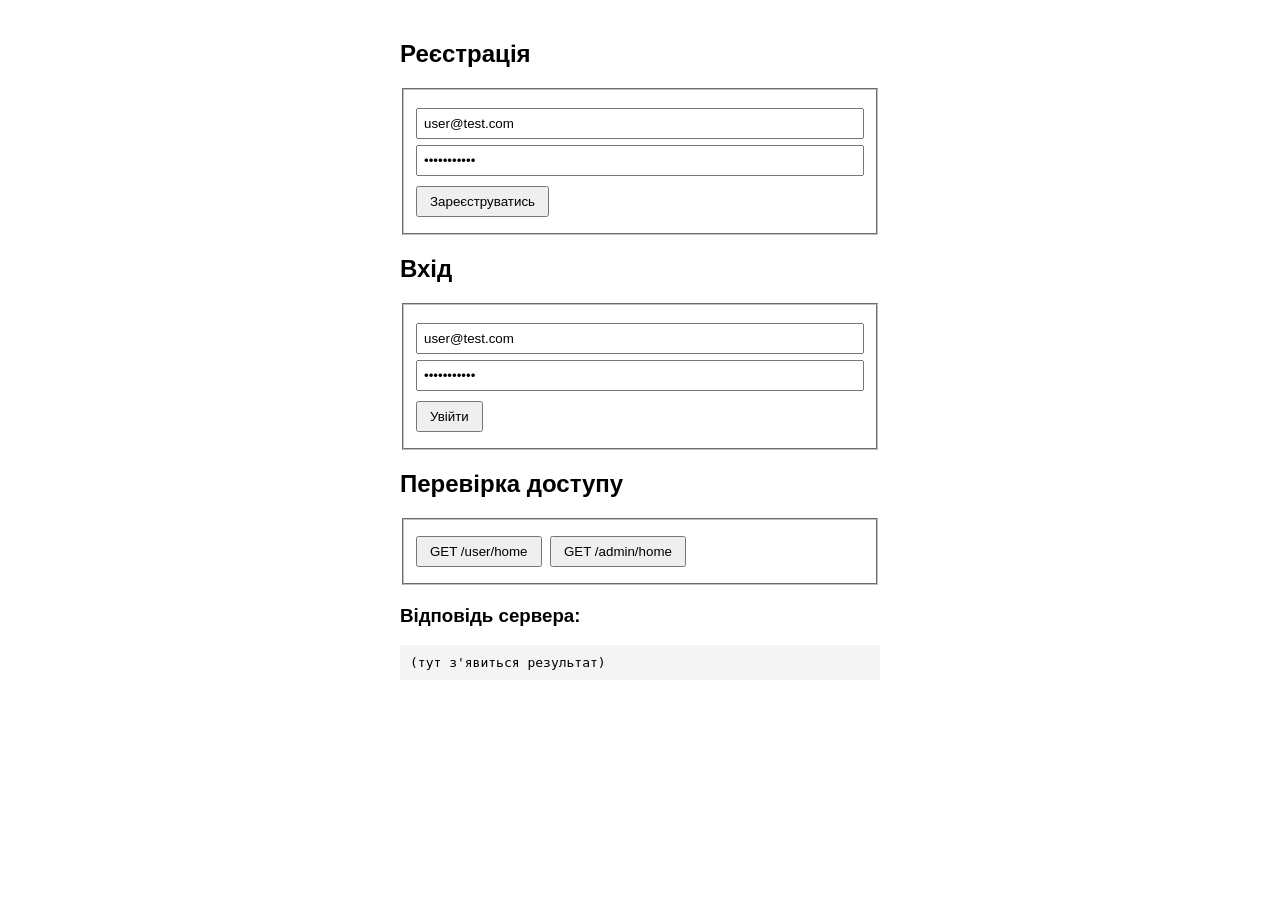
==== src/cafe_pos/static/index.html @ 4e73d323 "feat: add static test page for manual auth verification" ====
<!DOCTYPE html>
<html lang="uk">
<head>
<meta charset="UTF-8">
<title>Cafe POS — тест авторизації</title>
<style>
  body { font-family: sans-serif; max-width: 480px; margin: 40px auto; }
  fieldset { margin-bottom: 20px; padding: 12px; }
  input { display: block; width: 100%; margin: 6px 0; padding: 6px; box-sizing: border-box; }
  button { margin: 4px 4px 4px 0; padding: 6px 12px; cursor: pointer; }
  pre { background: #f4f4f4; padding: 10px; white-space: pre-wrap; word-break: break-all; }
</style>
</head>
<body>

<h2>Реєстрація</h2>
<fieldset>
  <input id="reg-email" placeholder="email" value="user@test.com">
  <input id="reg-password" placeholder="пароль" type="password" value="Password123">
  <button onclick="register()">Зареєструватись</button>
</fieldset>

<h2>Вхід</h2>
<fieldset>
  <input id="login-email" placeholder="email" value="user@test.com">
  <input id="login-password" placeholder="пароль" type="password" value="Password123">
  <button onclick="login()">Увійти</button>
</fieldset>

<h2>Перевірка доступу</h2>
<fieldset>
  <button onclick="callApi('/user/home')">GET /user/home</button>
  <button onclick="callApi('/admin/home')">GET /admin/home</button>
</fieldset>

<h3>Відповідь сервера:</h3>
<pre id="output">(тут з'явиться результат)</pre>

<script>
let token = null;

async function register() {
  const email = document.getElementById('reg-email').value;
  const password = document.getElementById('reg-password').value;
  const res = await fetch('/auth/register', {
    method: 'POST',
    headers: { 'Content-Type': 'application/json' },
    body: JSON.stringify({ email, password })
  });
  show(res.status, await res.json());
}

async function login() {
  const email = document.getElementById('login-email').value;
  const password = document.getElementById('login-password').value;
  const form = new URLSearchParams();
  form.set('username', email);
  form.set('password', password);
  const res = await fetch('/auth/login', { method: 'POST', body: form });
  const data = await res.json();
  if (res.ok) token = data.access_token;
  show(res.status, data);
}

async function callApi(path) {
  const res = await fetch(path, {
    headers: token ? { 'Authorization': 'Bearer ' + token } : {}
  });
  show(res.status, await res.json());
}

function show(status, data) {
  document.getElementById('output').textContent =
    'Статус: ' + status + '\n' + JSON.stringify(data, null, 2);
}
</script>
</body>
</html>
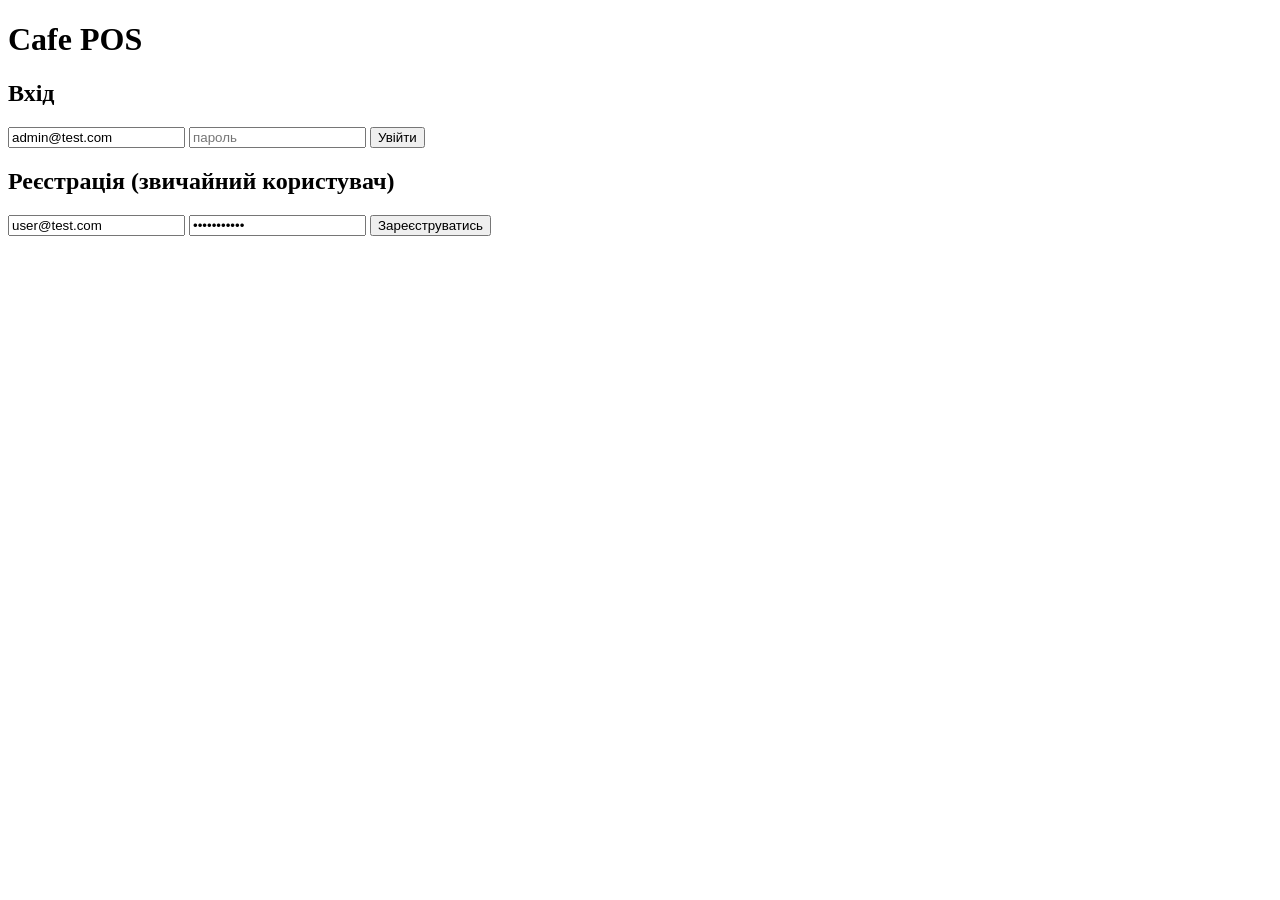
==== commit 938e0b19: "feat(ui): build full frontend with analytics dashboard, role-based access and polished styling" ====
--- a/src/cafe_pos/static/index.html
+++ b/src/cafe_pos/static/index.html
@@ -2,76 +2,56 @@
 <html lang="uk">
 <head>
 <meta charset="UTF-8">
-<title>Cafe POS — тест авторизації</title>
-<style>
-  body { font-family: sans-serif; max-width: 480px; margin: 40px auto; }
-  fieldset { margin-bottom: 20px; padding: 12px; }
-  input { display: block; width: 100%; margin: 6px 0; padding: 6px; box-sizing: border-box; }
-  button { margin: 4px 4px 4px 0; padding: 6px 12px; cursor: pointer; }
-  pre { background: #f4f4f4; padding: 10px; white-space: pre-wrap; word-break: break-all; }
-</style>
+<title>Cafe POS — вхід</title>
+<link rel="stylesheet" href="style.css">
 </head>
 <body>
+<div class="auth-page">
+  <h1>Cafe POS</h1>
 
-<h2>Реєстрація</h2>
-<fieldset>
-  <input id="reg-email" placeholder="email" value="user@test.com">
-  <input id="reg-password" placeholder="пароль" type="password" value="Password123">
-  <button onclick="register()">Зареєструватись</button>
-</fieldset>
+  <div id="error-msg" class="error" style="display:none;"></div>
 
-<h2>Вхід</h2>
-<fieldset>
-  <input id="login-email" placeholder="email" value="user@test.com">
-  <input id="login-password" placeholder="пароль" type="password" value="Password123">
-  <button onclick="login()">Увійти</button>
-</fieldset>
+  <div class="card">
+    <h2>Вхід</h2>
+    <div class="form-stack">
+      <input id="login-email" placeholder="email" value="admin@test.com">
+      <input id="login-password" placeholder="пароль" type="password" value="">
+      <button class="primary" onclick="doLogin()">Увійти</button>
+    </div>
+  </div>
 
-<h2>Перевірка доступу</h2>
-<fieldset>
-  <button onclick="callApi('/user/home')">GET /user/home</button>
-  <button onclick="callApi('/admin/home')">GET /admin/home</button>
-</fieldset>
+  <div class="card">
+    <h2>Реєстрація (звичайний користувач)</h2>
+    <div class="form-stack">
+      <input id="reg-email" placeholder="email" value="user@test.com">
+      <input id="reg-password" placeholder="пароль" type="password" value="Password123">
+      <button class="primary" onclick="doRegister()">Зареєструватись</button>
+    </div>
+  </div>
+</div>
 
-<h3>Відповідь сервера:</h3>
-<pre id="output">(тут з'явиться результат)</pre>
+<script src="app.js"></script>
+<script>
+async function doLogin() {
+  hideError();
+  try {
+    await login(document.getElementById('login-email').value, document.getElementById('login-password').value);
+    location.href = isAdmin() ? 'dashboard.html' : 'products.html';
+  } catch (e) { showError(e.message); }
+}
 
-<script>
-let token = null;
-
-async function register() {
+async function doRegister() {
+  hideError();
   const email = document.getElementById('reg-email').value;
   const password = document.getElementById('reg-password').value;
   const res = await fetch('/auth/register', {
     method: 'POST',
     headers: { 'Content-Type': 'application/json' },
-    body: JSON.stringify({ email, password })
+    body: JSON.stringify({ email, password }),
   });
-  show(res.status, await res.json());
-}
-
-async function login() {
-  const email = document.getElementById('login-email').value;
-  const password = document.getElementById('login-password').value;
-  const form = new URLSearchParams();
-  form.set('username', email);
-  form.set('password', password);
-  const res = await fetch('/auth/login', { method: 'POST', body: form });
   const data = await res.json();
-  if (res.ok) token = data.access_token;
-  show(res.status, data);
-}
-
-async function callApi(path) {
-  const res = await fetch(path, {
-    headers: token ? { 'Authorization': 'Bearer ' + token } : {}
-  });
-  show(res.status, await res.json());
-}
-
-function show(status, data) {
-  document.getElementById('output').textContent =
-    'Статус: ' + status + '\n' + JSON.stringify(data, null, 2);
+  if (!res.ok) { showError(data.detail || 'Помилка реєстрації'); return; }
+  alert('Зареєстровано! Тепер увійди зі своїм email і паролем.');
 }
 </script>
 </body>
